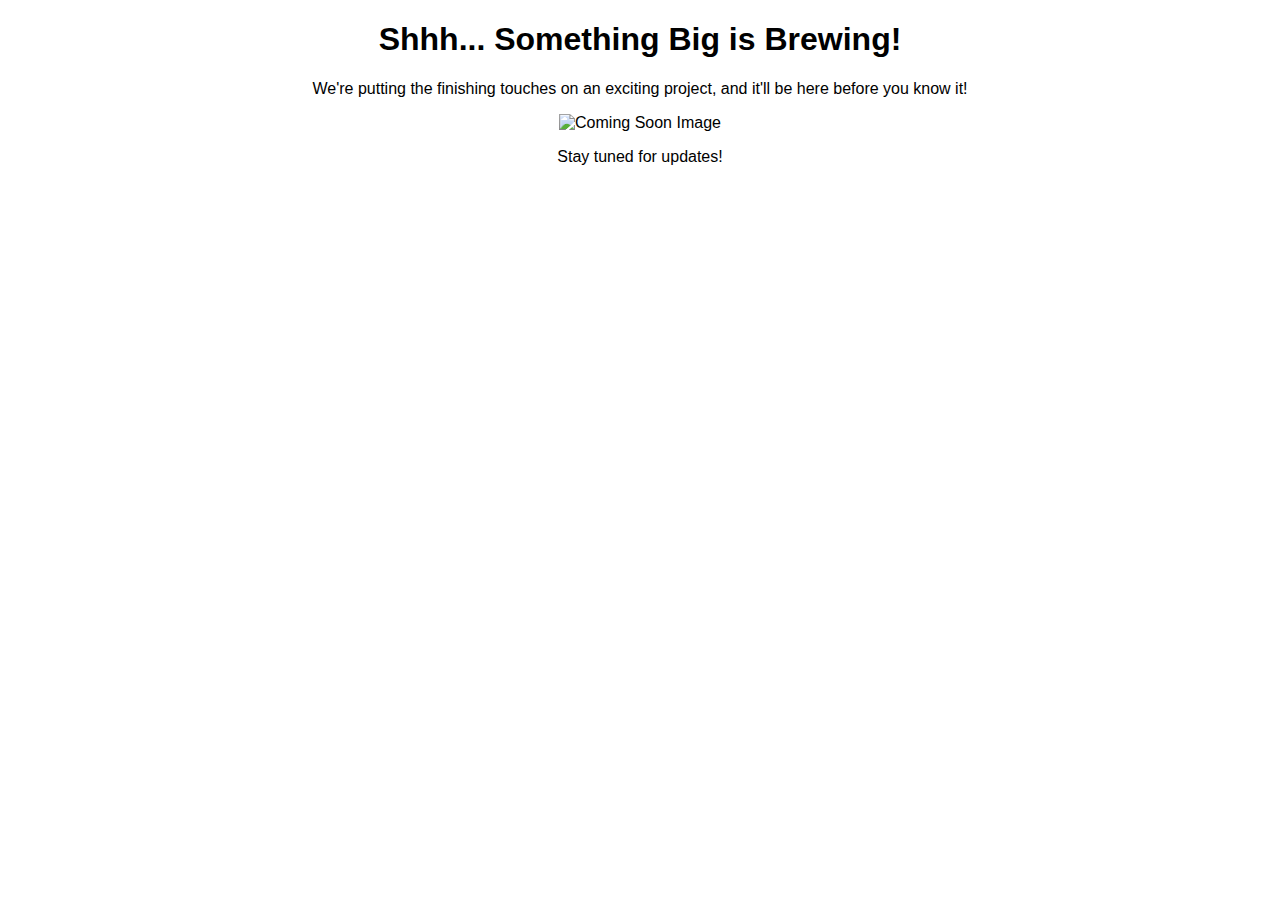
==== mlconcepts.html @ 0ffe4161 "Update mlconcepts.html" ====
<!DOCTYPE html>
<html>
<head>
  <title>Get Ready for Something Spectacular!</title>
  <style>
    body {
      font-family: sans-serif;
      text-align: center;
    }
  </style>
</head>
<body>
  <h1>Shhh... Something Big is Brewing!</h1>
  <p>We're putting the finishing touches on an exciting project, and it'll be here before you know it!</p>
  <img src="comingsoon.jpg" alt="Coming Soon Image">
  <p>Stay tuned for updates!</p>
</body>
</html>
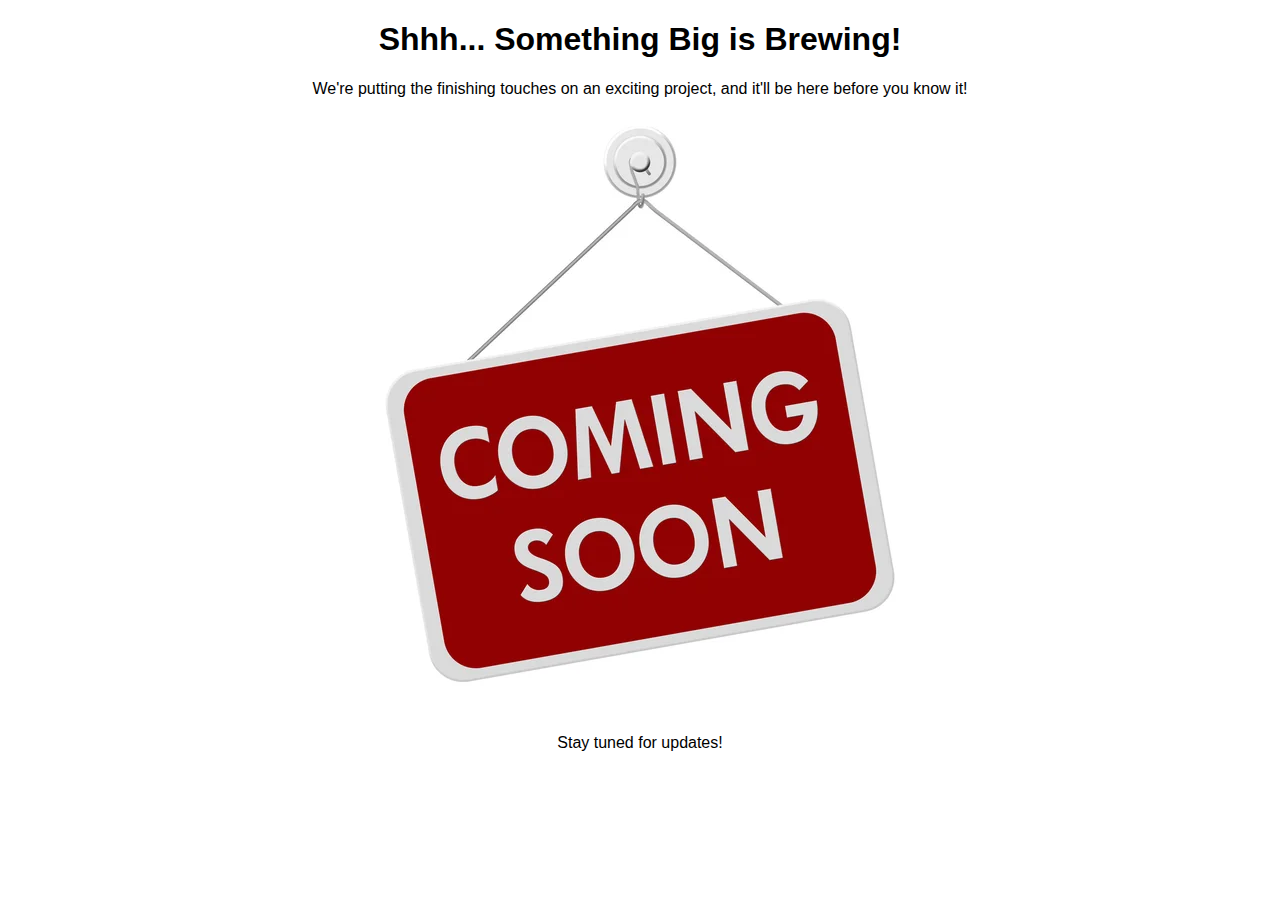
==== commit d1eac2da: "Update mlconcepts.html" ====
--- a/mlconcepts.html
+++ b/mlconcepts.html
@@ -12,7 +12,7 @@
 <body>
   <h1>Shhh... Something Big is Brewing!</h1>
   <p>We're putting the finishing touches on an exciting project, and it'll be here before you know it!</p>
-  <img src="comingsoon.jpg" alt="Coming Soon Image">
+  <img src="image.png" alt="Coming Soon Image">
   <p>Stay tuned for updates!</p>
 </body>
 </html>
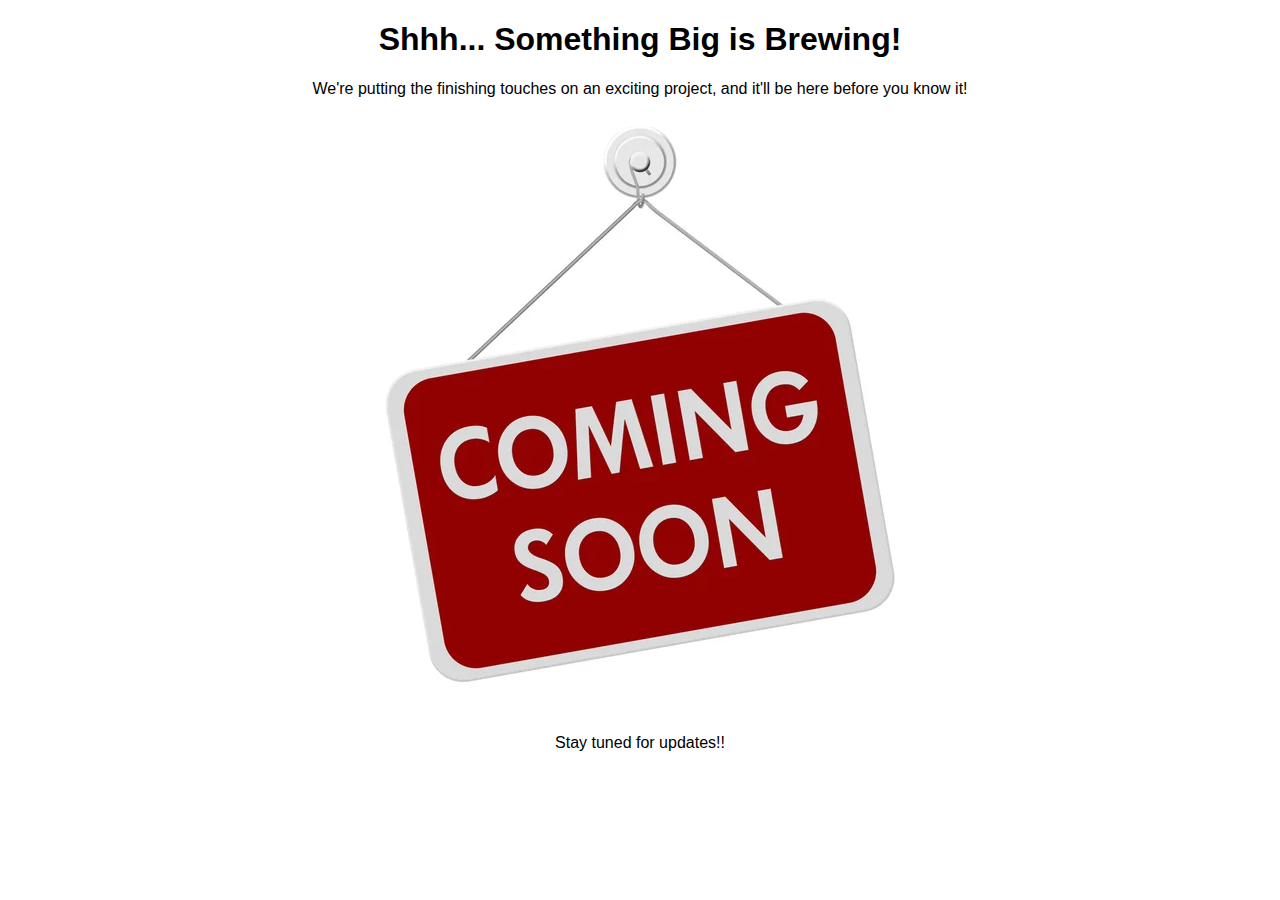
==== commit 8145398f: "Update mlconcepts.html" ====
--- a/mlconcepts.html
+++ b/mlconcepts.html
@@ -12,7 +12,7 @@
 <body>
   <h1>Shhh... Something Big is Brewing!</h1>
   <p>We're putting the finishing touches on an exciting project, and it'll be here before you know it!</p>
-  <img src="image.png" alt="Coming Soon Image">
-  <p>Stay tuned for updates!</p>
+  <img src="comingsoon.jpg" alt="Coming Soon Image">
+  <p>Stay tuned for updates!!</p>
 </body>
 </html>
